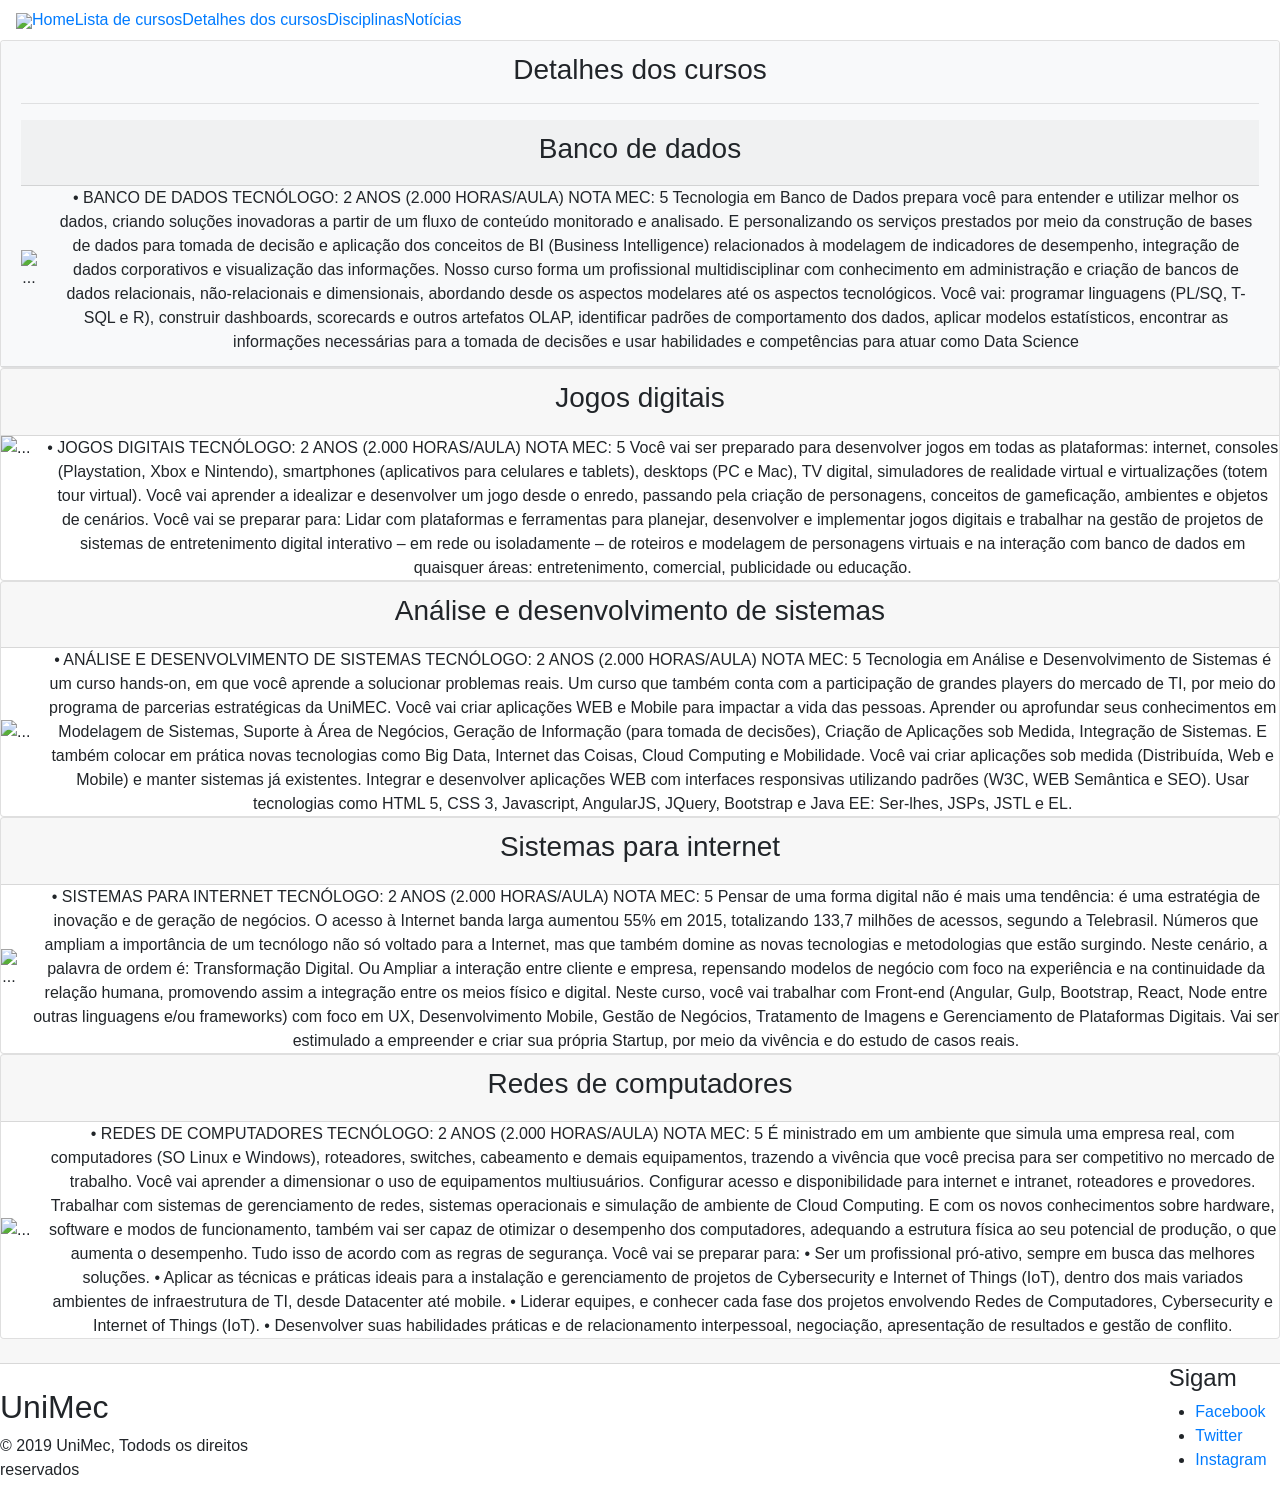
==== AC9/templates/detalhes.html @ fb5ac97d "Cauê Sena | RA1900965 - Projeto completo com Flask" ====
<!doctype html>
<html lang="br">
  <head>
    <title>UniMEC</title>
    <meta charset="utf-8">
    <meta name="viewport" content="width=device-width, initial-scale=1, shrink-to-fit=no">
    <link rel="stylesheet" href="https://stackpath.bootstrapcdn.com/bootstrap/4.3.1/css/bootstrap.min.css" integrity="sha384-ggOyR0iXCbMQv3Xipma34MD+dH/1fQ784/j6cY/iJTQUOhcWr7x9JvoRxT2MZw1T" crossorigin="anonymous">
    <link rel="stylesheet" type="text/css" href="static/css/home.css">
    <link rel="stylesheet" type="text/css" href="static/css/geral.css">   
    <link rel="shortcut icon" href="static/imagens/favicon.ico">
  </head>
  <body>
    <!-- Início Menu -->
    <nav class="navbar navbar-expand-lg">
       <a><img src="static/imagens/UniMEC.png"></a>
      <div class="button_cont"><a class="example_b" href="/">Home</a></div>        
      <div class="button_cont"><a class="example_b" href="/listadecursos">Lista de cursos</a></div>
      <div class="button_cont"><a class="example_b" href="/detalhes">Detalhes dos cursos</a></div>
      <div class="button_cont"><a class="example_b" href="/disciplinas">Disciplinas</a></div>
      <div class="button_cont"><a class="example_b" href="/notícias">Notícias</a></div>

    </nav>
  <!-- Fim Menu -->
  <div class="card text-center">
      <div class="card-header bg-light">
        
          <h3>Detalhes dos cursos</h3>
          <hr>
      <div class="card-header ">
        <h3>Banco de dados</h3>
      </div>
      <div class="media">
            <img src="static/imagens/bd2.jpg" class="align-self-center mr-3" alt="...">
            <div class="media-body"></div>
              <p class="mb-0">•	BANCO DE DADOS 
                    TECNÓLOGO: 2 ANOS 
                    (2.000 HORAS/AULA) 
                    NOTA MEC: 5
                    
                    Tecnologia em Banco de Dados prepara você para entender e utilizar melhor os dados, criando soluções inovadoras a partir de um fluxo de conteúdo monitorado e analisado.
                    E personalizando os serviços prestados por meio da construção de bases de dados para tomada de decisão e aplicação dos conceitos de BI (Business Intelligence) relacionados à modelagem de indicadores de desempenho, integração de dados corporativos e visualização das informações.
                    Nosso curso forma um profissional multidisciplinar com conhecimento em administração e criação de bancos de dados relacionais, não-relacionais e dimensionais, abordando desde os aspectos modelares até os aspectos tecnológicos.
                    Você vai: programar linguagens (PL/SQ, T-SQL e R), construir dashboards, scorecards e outros artefatos OLAP, identificar padrões de comportamento dos dados, aplicar modelos estatísticos, encontrar as informações necessárias para a tomada de decisões e usar habilidades e competências para atuar como Data Science
                    </p>
   
            </div>
          </div>
    </div>
    <div class="card text-center">
            <div class="card-header">
              <h3>Jogos digitais</h3>
            </div>
            <div class="media">
                  <img src="static/imagens/jogos2.jpg" class="align-self-left mr-3" alt="...">
                  <div class="media-body">
                  
                    <p class="mb-0">•	JOGOS DIGITAIS 
                      TECNÓLOGO: 2 ANOS 
                      (2.000 HORAS/AULA) 
                      NOTA MEC: 5
                      
                      Você vai ser preparado para desenvolver jogos em todas as plataformas: internet, consoles (Playstation, Xbox e Nintendo), smartphones (aplicativos para celulares e tablets), desktops (PC e Mac), TV digital, simuladores de realidade virtual e virtualizações (totem tour virtual).
                      Você vai aprender a idealizar e desenvolver um jogo desde o enredo, passando pela criação de personagens, conceitos de gameficação, ambientes e objetos de cenários.
                      Você vai se preparar para: Lidar com plataformas e ferramentas para planejar, desenvolver e implementar jogos digitais e trabalhar na gestão de projetos de sistemas de entretenimento digital interativo – em rede ou isoladamente – de roteiros e modelagem de personagens virtuais e na interação com banco de dados em quaisquer áreas: entretenimento, comercial, publicidade ou educação.
                      
                      </p>
    
                  </div>
                </div>
          </div>
          <div class="card text-center">
                <div class="card-header">
                  <h3>Análise e desenvolvimento de sistemas</h3>
                </div>
                <div class="media">
                      <img src="static/imagens/ads2.jpg" class="align-self-center mr-3" alt="...">
                      <div class="media-body">
                         <p class="mb-0">•	ANÁLISE E DESENVOLVIMENTO DE SISTEMAS 
                          TECNÓLOGO: 2 ANOS 
                          (2.000 HORAS/AULA) 
                          NOTA MEC: 5
                          
                          Tecnologia em Análise e Desenvolvimento de Sistemas é um curso hands-on, em que você aprende a solucionar problemas reais. Um curso que também conta com a participação de grandes players do mercado de TI, por meio do programa de parcerias estratégicas da UniMEC.
                          Você vai criar aplicações WEB e Mobile para impactar a vida das pessoas. Aprender ou aprofundar seus conhecimentos em Modelagem de Sistemas, Suporte à Área de Negócios, Geração de Informação (para tomada de decisões), Criação de Aplicações sob Medida, Integração de Sistemas. E também colocar em prática novas tecnologias como Big Data, Internet das Coisas, Cloud Computing e Mobilidade.
                          Você vai criar aplicações sob medida (Distribuída, Web e Mobile) e manter sistemas já existentes. Integrar e desenvolver aplicações WEB com interfaces responsivas utilizando padrões (W3C, WEB Semântica e SEO). Usar tecnologias como HTML 5, CSS 3, Javascript, AngularJS,  JQuery,  Bootstrap e Java EE: Ser-lhes, JSPs, JSTL e EL.
                          </p>
        
                      </div>
                    </div>
              </div>
              <div class="card text-center">
                    <div class="card-header">
                      <h3>Sistemas para internet</h3>
                    </div>
                    <div class="media">
                          <img src="static/imagens/SI2.jpg" class="align-self-center mr-3" alt="...">
                          <p class="mb-0">
                              •	SISTEMAS PARA INTERNET 
                              TECNÓLOGO: 2 ANOS 
                              (2.000 HORAS/AULA) 
                              NOTA MEC: 5
                              Pensar de uma forma digital não é mais uma tendência: é uma estratégia de inovação e de geração de negócios. O acesso à Internet banda larga aumentou 55% em 2015, totalizando 133,7 milhões de acessos, segundo a Telebrasil. Números que ampliam a importância de um tecnólogo não só voltado para a Internet, mas que também domine as novas tecnologias e metodologias que estão surgindo.
                              Neste cenário, a palavra de ordem é: Transformação Digital. Ou Ampliar a interação entre cliente e empresa, repensando modelos de negócio com foco na experiência e na continuidade da relação humana, promovendo assim a integração entre os meios físico e digital.
                              Neste curso, você vai trabalhar com Front-end (Angular, Gulp, Bootstrap, React, Node entre outras linguagens e/ou frameworks) com foco em UX, Desenvolvimento Mobile, Gestão de Negócios, Tratamento de Imagens e Gerenciamento de Plataformas Digitais. Vai ser estimulado a empreender e criar sua própria Startup, por meio da vivência e do estudo de casos reais.
                              </p>
                            
                          </div>
                        </div>
                  </div>
                  <div class="card text-center">
                        <div class="card-header">
                          <h3>Redes de computadores</h3>
                        </div>
                        <div class="media">
                              <img src="static/imagens/redes2.jpg" class="align-self-center mr-3" alt="...">
                              <div class="media-body">
                               <p class="mb-0">

                                  •	REDES DE COMPUTADORES 
                                  TECNÓLOGO: 2 ANOS 
                                  (2.000 HORAS/AULA) 
                                  NOTA MEC: 5
                                  É ministrado em um ambiente que simula uma empresa real, com computadores (SO Linux e Windows), roteadores, switches, cabeamento e demais equipamentos, trazendo a vivência que você precisa para ser competitivo no mercado de trabalho.
                                  Você vai aprender a dimensionar o uso de equipamentos multiusuários. Configurar acesso e disponibilidade para internet e intranet, roteadores e provedores. Trabalhar com sistemas de gerenciamento de redes, sistemas operacionais e simulação de ambiente de Cloud Computing. E com os novos conhecimentos sobre hardware, software e modos de funcionamento, também vai ser capaz de otimizar o desempenho dos computadores, adequando a estrutura física ao seu potencial de produção, o que aumenta o desempenho. Tudo isso de acordo com as regras de segurança.
                                  Você vai se preparar para:
                                  • Ser um profissional pró-ativo, sempre em busca das melhores soluções.
                                  • Aplicar as técnicas e práticas ideais para a instalação e gerenciamento de projetos de Cybersecurity e Internet of Things (IoT), dentro dos mais variados ambientes de infraestrutura de TI, desde Datacenter até mobile.
                                  • Liderar equipes, e conhecer cada fase dos projetos envolvendo Redes de Computadores, Cybersecurity e Internet of Things (IoT).
                                  • Desenvolver suas habilidades práticas e de relacionamento interpessoal, negociação, apresentação de resultados e gestão de conflito.
                                 
                                </p>
                                  
                              </div>
                            </div>
                      </div>
                      <div class="card-header">
                        </div>
                      <footer class="footer-bs">
                          <div class="row">
                            <div class="col-md-3 footer-brand animated fadeInLeft">
                                <br><h2>UniMec</h2>
                                  <p>© 2019 UniMec, Todods os direitos reservados</p>
                              </div>
                      
                              <div class="col-md-4 footer-nav animated fadeInUp">
                               </div>
                               &nbsp;&nbsp;&nbsp;&nbsp;&nbsp;&nbsp;&nbsp;&nbsp;&nbsp;&nbsp;&nbsp;&nbsp;&nbsp;&nbsp;&nbsp;&nbsp;&nbsp;&nbsp;&nbsp;&nbsp;&nbsp;&nbsp;&nbsp;&nbsp;&nbsp;&nbsp;&nbsp;&nbsp;&nbsp;&nbsp;&nbsp;&nbsp;&nbsp;&nbsp;&nbsp;&nbsp;&nbsp;&nbsp;&nbsp;&nbsp;&nbsp;&nbsp;&nbsp;&nbsp;&nbsp;&nbsp;&nbsp;&nbsp;&nbsp;&nbsp;&nbsp;&nbsp;&nbsp;&nbsp;&nbsp;&nbsp;&nbsp;&nbsp;&nbsp;&nbsp;&nbsp;&nbsp;&nbsp;&nbsp;&nbsp;&nbsp;&nbsp;&nbsp;&nbsp;&nbsp;&nbsp;&nbsp;&nbsp;&nbsp;&nbsp;&nbsp;&nbsp;&nbsp;&nbsp;&nbsp;&nbsp;&nbsp;&nbsp;&nbsp;&nbsp;&nbsp;&nbsp;&nbsp;<div class="teste">
                            <div class="col-md-2 footer-social animated fadeInDown">
                                <h4>&nbsp;&nbsp;Sigam</h4>
                                <ul>
                                    <li><a href="#">Facebook</a></li>
                                    <li><a href="#">Twitter</a></li>
                                    <li><a href="#">Instagram</a></li>
                                  </ul>
                              </div>
                              </div>
                          </div>
                      </footer>


    <script src="https://code.jquery.com/jquery-3.3.1.slim.min.js" integrity="sha384-q8i/X+965DzO0rT7abK41JStQIAqVgRVzpbzo5smXKp4YfRvH+8abtTE1Pi6jizo" crossorigin="anonymous"></script>
    <script src="https://cdnjs.cloudflare.com/ajax/libs/popper.js/1.14.7/umd/popper.min.js" integrity="sha384-UO2eT0CpHqdSJQ6hJty5KVphtPhzWj9WO1clHTMGa3JDZwrnQq4sF86dIHNDz0W1" crossorigin="anonymous"></script>
    <script src="https://stackpath.bootstrapcdn.com/bootstrap/4.3.1/js/bootstrap.min.js" integrity="sha384-JjSmVgyd0p3pXB1rRibZUAYoIIy6OrQ6VrjIEaFf/nJGzIxFDsf4x0xIM+B07jRM" crossorigin="anonymous"></script>
  </body>
</html>
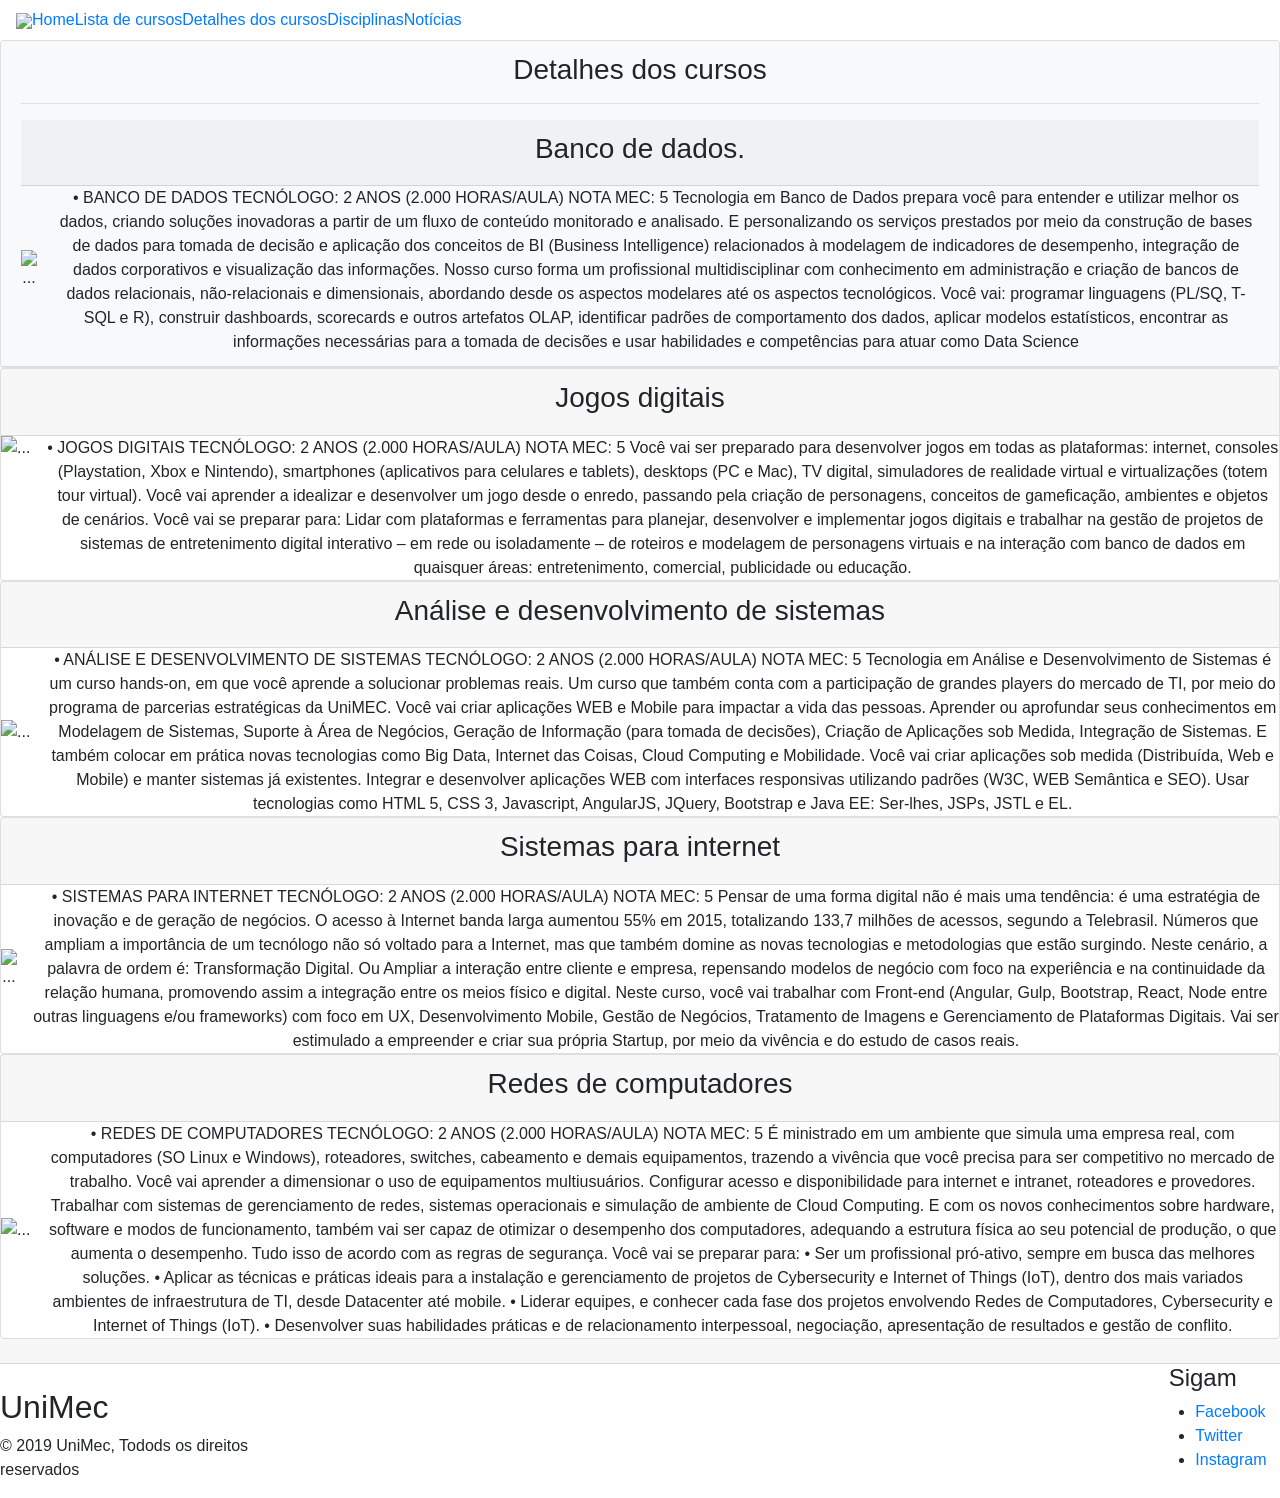
==== commit 3d318ef5: "alteraçoes paginas html guilherme omena 1901216 alteraçoes nas paginas html" ====
--- a/AC9/templates/detalhes.html
+++ b/AC9/templates/detalhes.html
@@ -27,7 +27,7 @@
           <h3>Detalhes dos cursos</h3>
           <hr>
       <div class="card-header ">
-        <h3>Banco de dados</h3>
+        <h3>Banco de dados.</h3>
       </div>
       <div class="media">
             <img src="static/imagens/bd2.jpg" class="align-self-center mr-3" alt="...">
